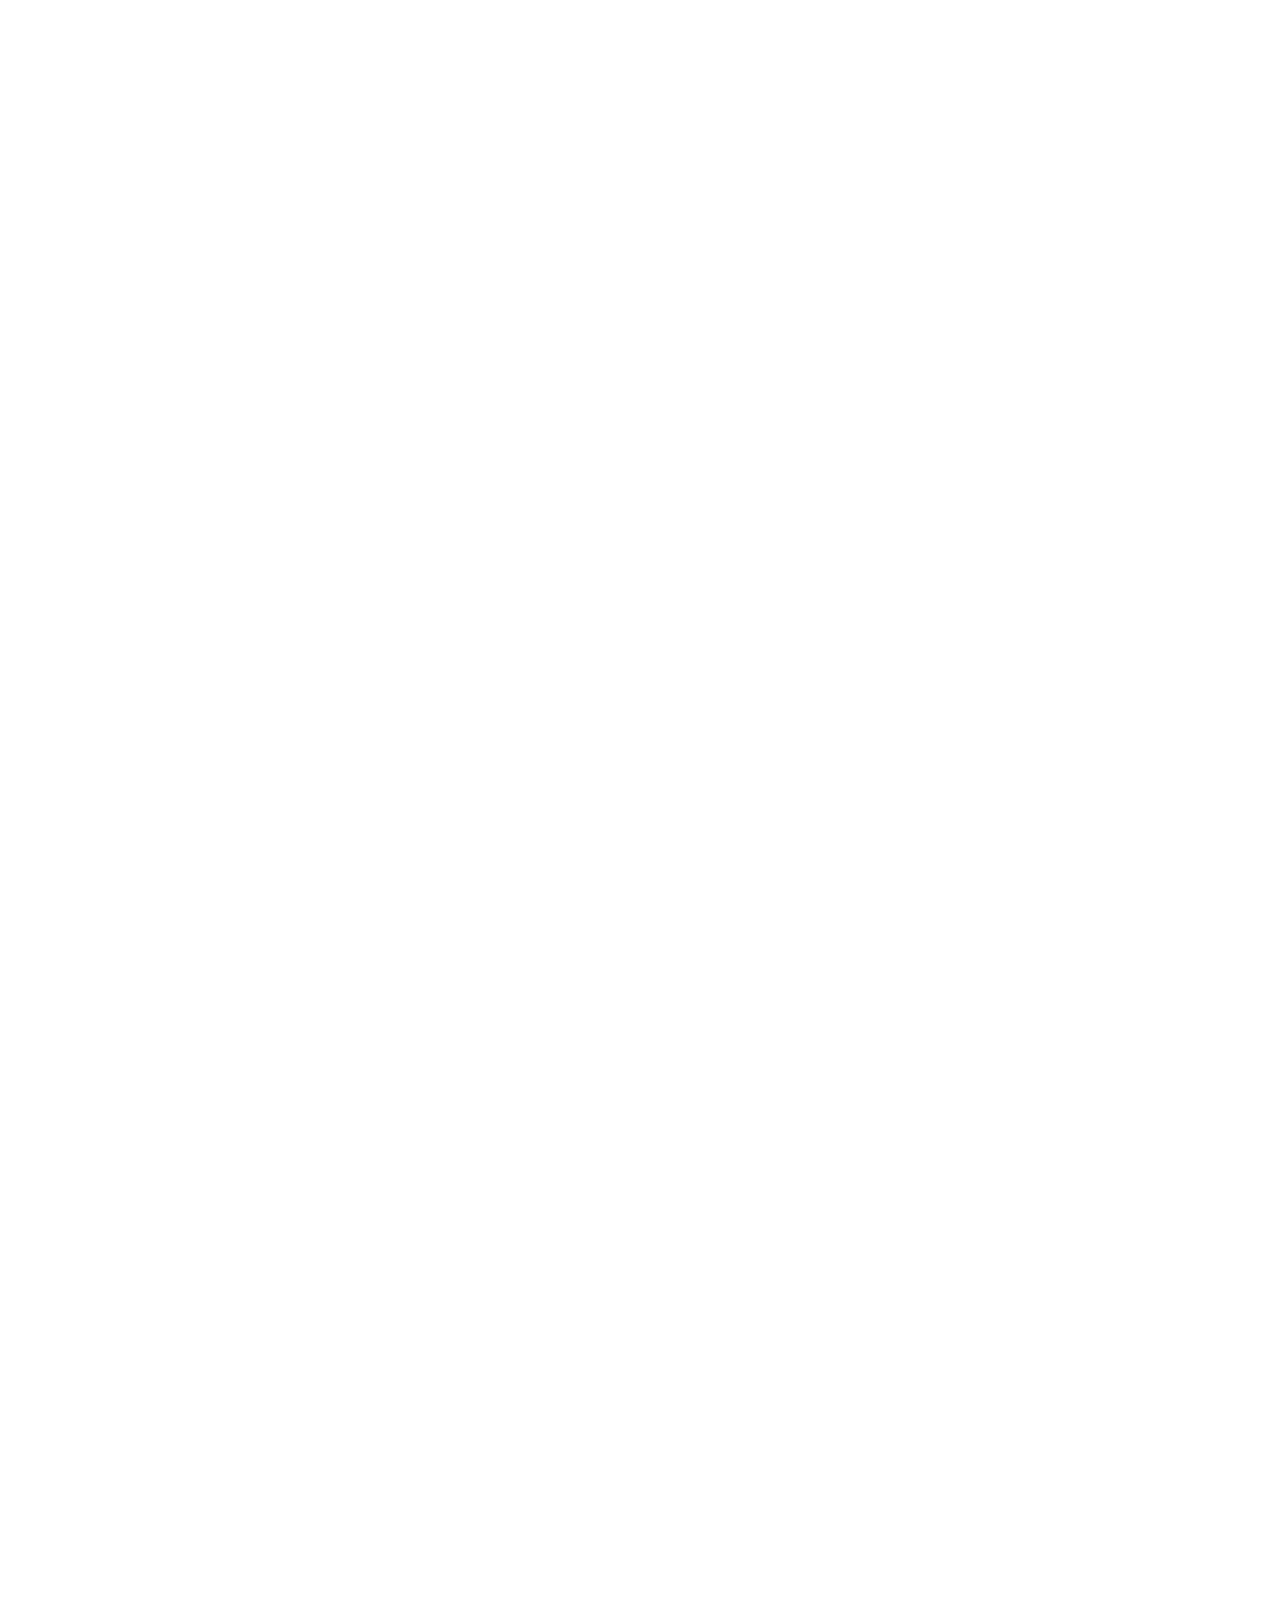
==== index.html @ 5027ab19 "Promise" ====
<!DOCTYPE html>
<html lang="en">

<head>
    <meta charset="UTF-8">
    <meta http-equiv="X-UA-Compatible" content="IE=edge">
    <!-- <meta name="viewport" content="width=device-width, initial-scale=1.0"> -->
    <title>Javascript</title>
    <link rel="stylesheet" href="https://cdnjs.cloudflare.com/ajax/libs/font-awesome/4.7.0/css/font-awesome.min.css"
        integrity="sha512-SfTiTlX6kk+qitfevl/7LibUOeJWlt9rbyDn92a1DqWOw9vWG2MFoays0sgObmWazO5BQPiFucnnEAjpAB+/Sw=="
        crossorigin="anonymous" />
    <link rel="stylesheet" href="./css/reset.css">
    <link rel="stylesheet" href="./css/app.css">
</head>

<body>

    <!-- <script src="./asynchronous/execution-content.js"></script> -->
    <!-- <script src="./asynchronous/call-stack.js"></script> -->
    <!-- <script src="./asynchronous/event-loop.js"></script> -->
    <!-- <script src="./asynchronous/callback-hell.js"></script> -->
    <script src="./asynchronous/promise.js"></script>

</body>

</html>
---- css/app.css ----
html {
    box-sizing: border-box;
}
* {
    margin: 0;
    padding: 0;
}
*,
*:before,
*:after {
    box-sizing: border-box;
}
input,
textarea,
select,
button {
    outline: none;
}
input {
    line-height: normal;
}
label,
button {
    cursor: pointer;
}
a {
    text-decoration: none;
}
img {
    display: block;
    max-width: 100%;
}
*,
*:before,
*:after {
    box-sizing: border-box;
}
/* using rem unit */
html {
    font-size: 62.5%;
}
a {
    text-decoration: none;
}
img {
    display: block;
    max-width: 100%;
}
input,
button,
body {
    font-family: "Poppins", sans-serif;
    font-size: 16px;
    line-height: 1;
}
.menu {
    width: 300px;
    position: fixed;
    top: 0;
    right: 0;
    bottom: 0;
    box-shadow: rgba(100, 100, 111, 0.2) 0px 7px 29px 0px;
    list-style: none;
    transform: translateX(100%);
    transition: transform 0.25s linear;
}
.menu.is-show {
    transform: translateX(0);
}
.menu-link {
    display: block;
    padding: 20px 15px;
    color: #333;
    border-bottom: 1px solid #eee;
}

.boxed {
    width: 200px;
    height: 200px;
    background-color: #ffa400;
    overflow: auto;
}
.boxed-content {
    height: 600px;
    width: 600px;
}

.button {
    padding: 20px;
    color: white;
    background-color: #ffa400;
    border: 0;
    margin: 50px auto;
    width: 300px;
    display: block;
    font-family: sans-serif;
}

body {
    font-family: sans-serif;
    font-size: 16px;
    line-height: 1;
    height: 500vh;
}

.form-login input {
    padding: 15px;
    border: 1px solid #ccc;
    font-size: 15px;
    font-family: sans-serif;
    width: 100%;
    margin-bottom: 40px;
    display: block;
}
.form-login {
    width: 500px;
    margin: 50px auto;
    background-color: white;
    padding: 20px;
    box-shadow: rgba(100, 100, 111, 0.2) 0px 7px 29px 0px;
    border-radius: 20px;
}
.form-login button {
    padding: 15px;
    display: block;
    color: white;
    background-color: #2979ff;
    border: 0;
    font-size: 18px;
    width: 100%;
}
/* todo */
.todo {
    padding: 25px;
    margin: 25px auto;
    max-width: 600px;
}
.todo-form {
    width: 100%;
    display: flex;
}
.todo-submit {
    padding: 15px;
    border: 0;
    background-color: #2979ff;
    color: white;
    border-radius: 0 10px 10px 0;
    flex-shrink: 0;
}
.todo-input {
    width: 100%;
    border: 1px solid #eee;
    padding: 15px;
    border-radius: 10px 0 0 10px;
}
.todo-item {
    margin-top: 15px;
    display: flex;
    align-items: center;
    padding: 15px 0;
}
.todo-text {
    flex: 1;
    font-weight: 300;
    color: #333;
    display: inline-block;
    padding-right: 20px;
    white-space: nowrap;
    max-width: 100%;
    overflow: hidden;
    text-overflow: ellipsis;
    line-height: 1.4;
}
.todo-remove {
    flex-shrink: 0;
    width: 40px;
    height: 40px;
    background-color: #fc5776;
    color: white;
    border-radius: 4px;
    cursor: pointer;
    display: flex;
    justify-content: center;
    align-items: center;
}
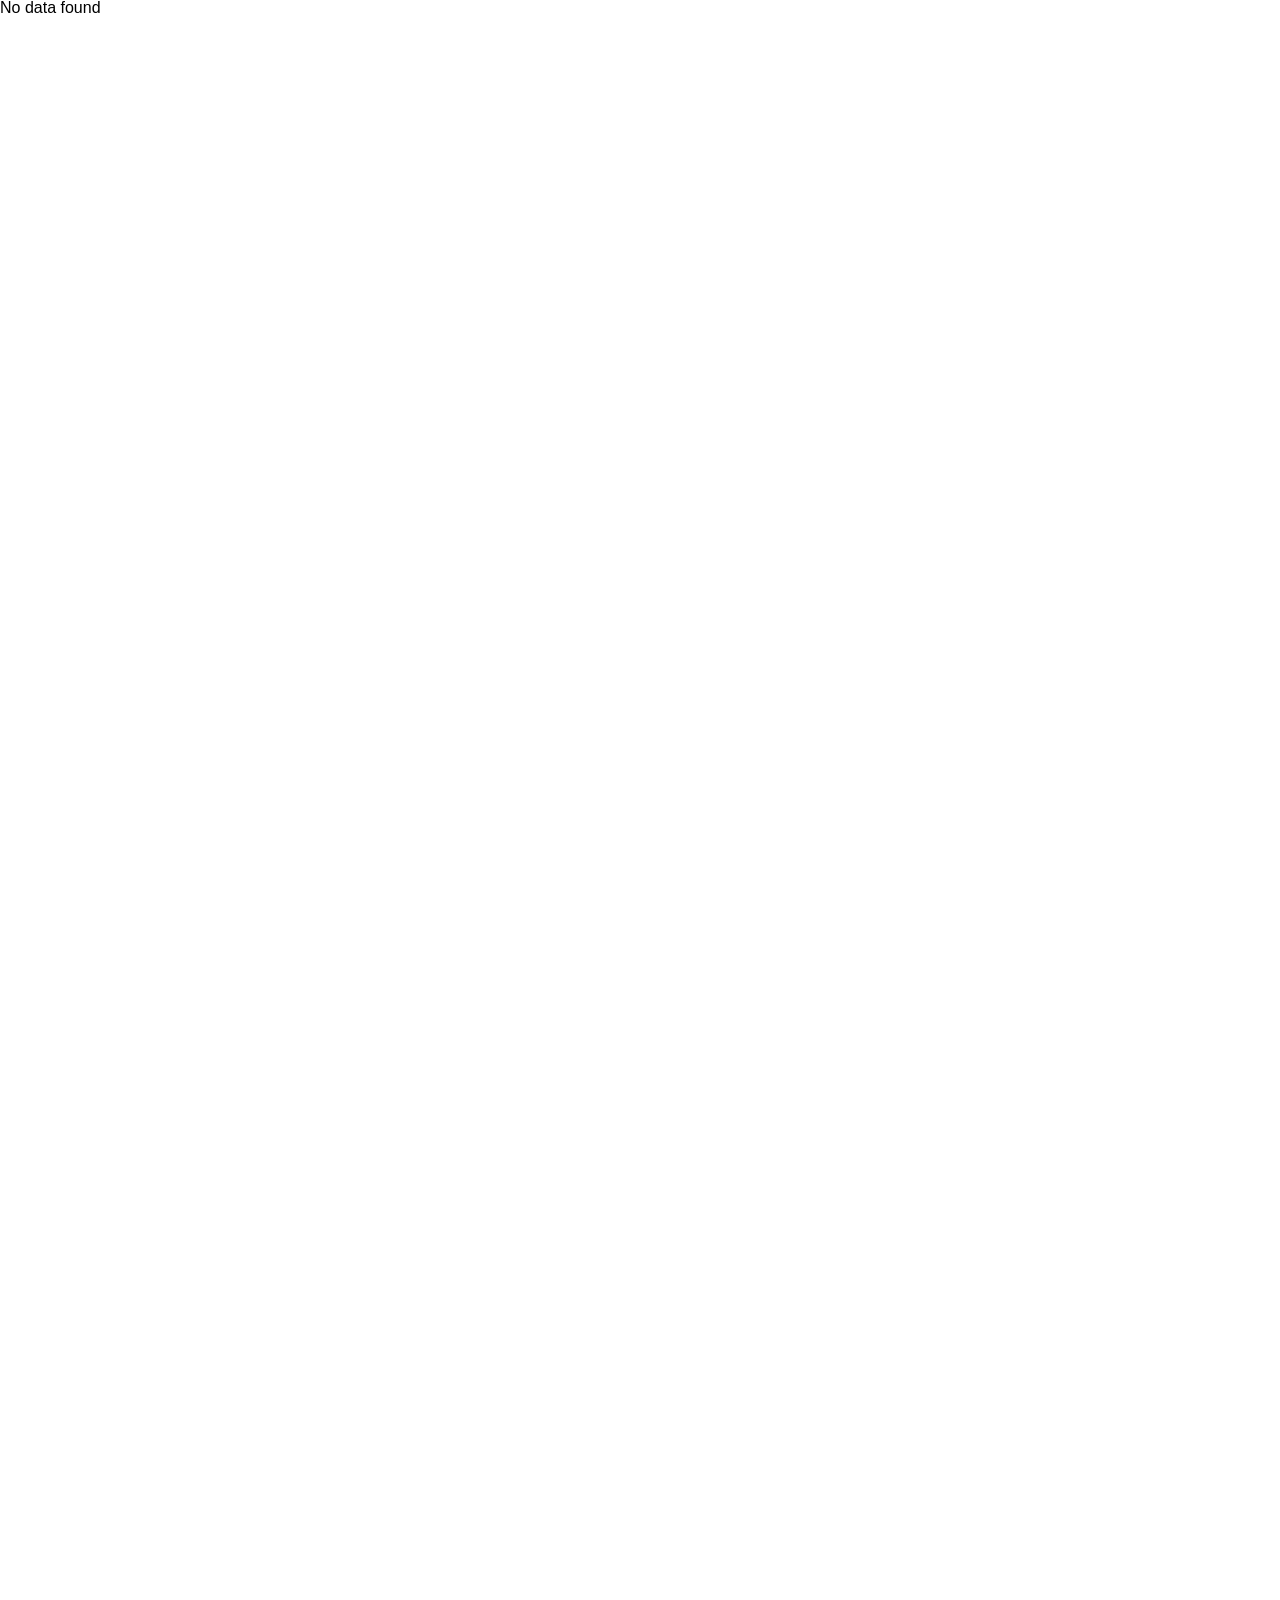
==== commit 48c009c7: "API" ====
--- a/index.html
+++ b/index.html
@@ -14,12 +14,8 @@
 </head>
 
 <body>
-
-    <!-- <script src="./asynchronous/execution-content.js"></script> -->
-    <!-- <script src="./asynchronous/call-stack.js"></script> -->
-    <!-- <script src="./asynchronous/event-loop.js"></script> -->
-    <!-- <script src="./asynchronous/callback-hell.js"></script> -->
-    <script src="./asynchronous/promise.js"></script>
+    <div class="username"></div>
+    <script src="./api/api.js"></script>
 
 </body>
 
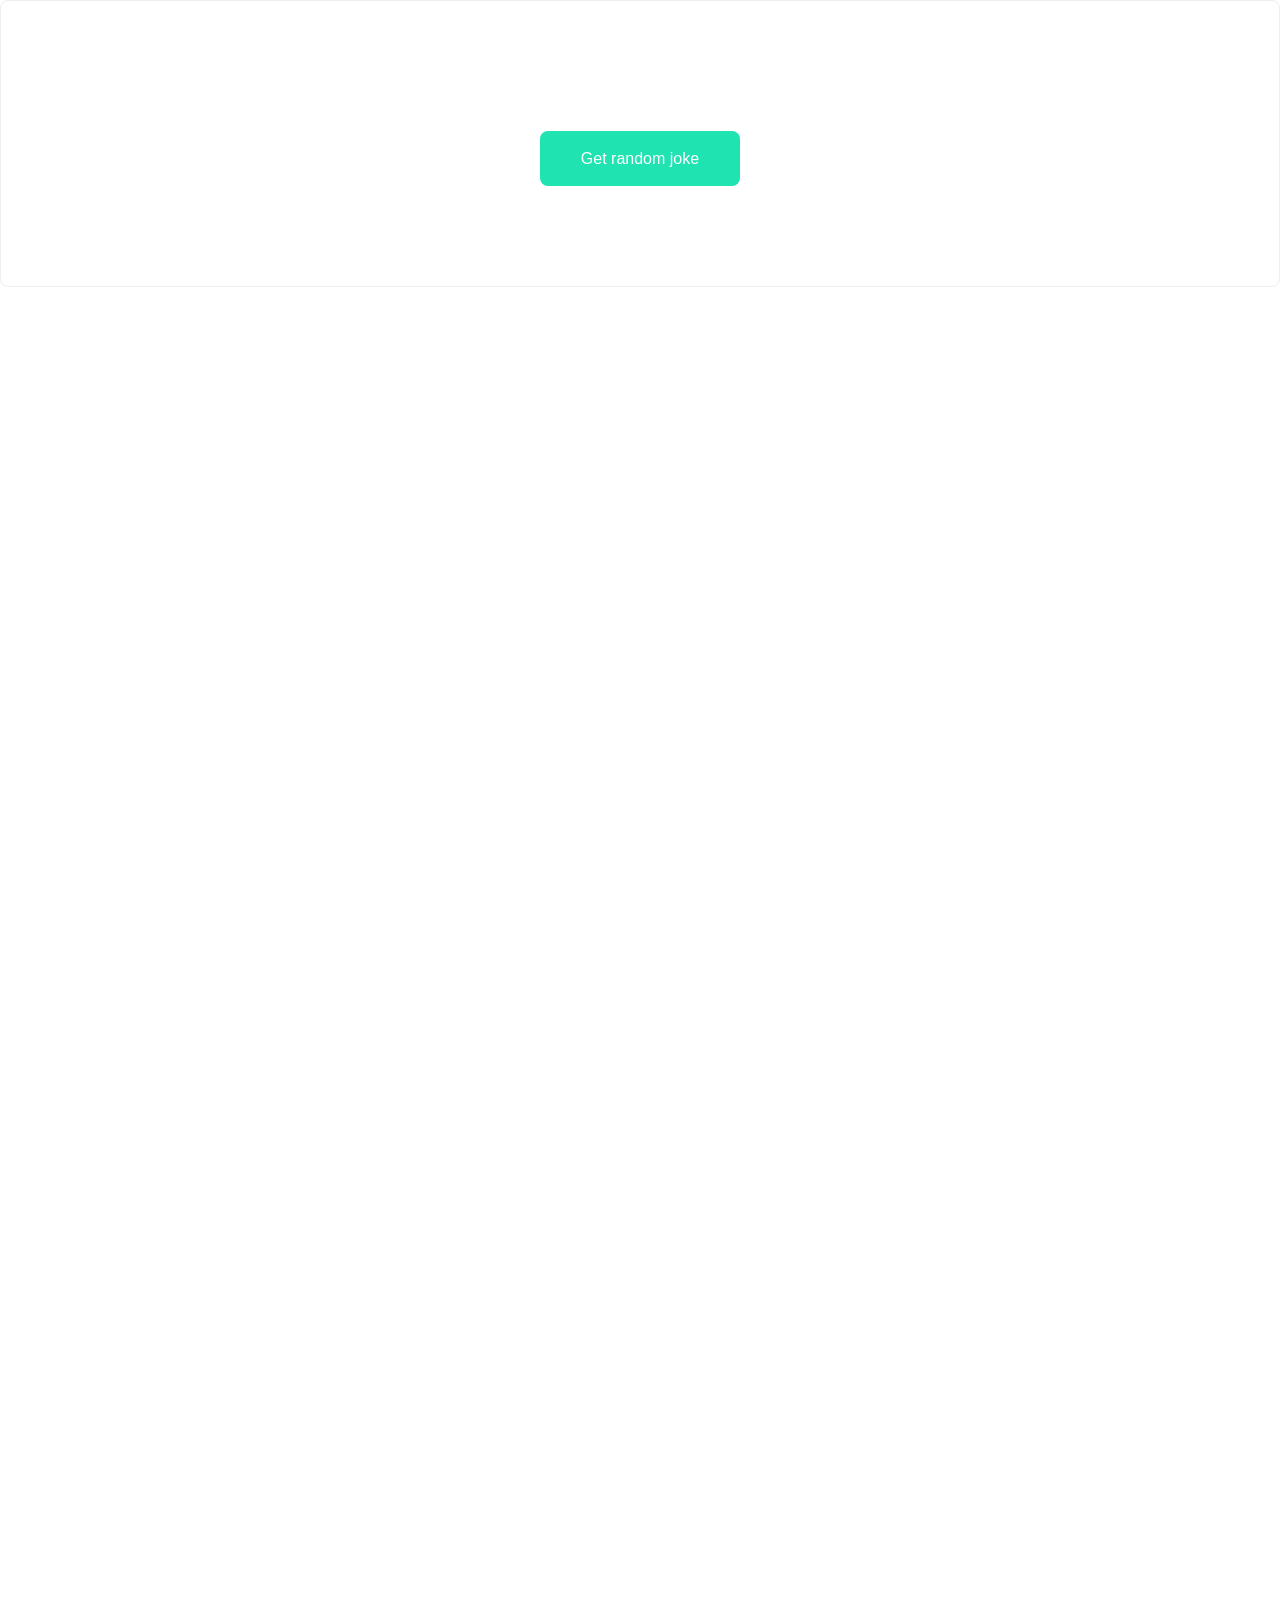
==== commit dd143384: "Bài tập API DadJoke" ====
--- a/index.html
+++ b/index.html
@@ -14,8 +14,14 @@
 </head>
 
 <body>
-    <div class="username"></div>
-    <script src="./api/api.js"></script>
+    <div class="joke">
+        <h1 class="joke-heading"></h1>
+        <button class="joke-button">
+            <div class="loader"></div>
+            <span>Get random joke</span>
+        </button>
+    </div>
+    <script src="./api/joke.js"></script>
 
 </body>
 
--- a/css/app.css
+++ b/css/app.css
@@ -183,3 +183,60 @@
     justify-content: center;
     align-items: center;
 }
+/* DadJoke  */
+.joke {
+    display: flex;
+    flex-direction: column;
+    justify-content: center;
+    align-items: center;
+    padding: 100px 50px;
+    border-radius: 8px;
+    border: 1px solid #eee;
+}
+.joke-heading {
+    font-size: 30px;
+    font-weight: 500;
+    line-height: 1.5;
+    margin-bottom: 30px;
+    text-align: center;
+}
+.joke-button {
+    border: 0;
+    outline: none;
+    display: block;
+    padding: 0px 30px;
+    border-radius: 8px;
+    color: white;
+    background-color: #20e3b2;
+    height: 55px;
+    width: 100%;
+    max-width: 200px;
+}
+.loader {
+    width: 20px;
+    height: 20px;
+    border: 3px solid white;
+    border-left: 3px solid transparent;
+    border-radius: 50%;
+    position: absolute;
+    top: 50%;
+    left: 50%;
+    transform: translate(-50%, -50%);
+    animation: spin 1s infinite linear forwards;
+    display: none;
+}
+@keyframes spin {
+    to {
+        transform: translate(-50%, -50%) rotate(360deg);
+    }
+}
+.joke.is-loading .joke-button {
+    opacity: 0.5;
+    pointer-events: none;
+}
+.joke.is-loading .joke-button .loader {
+    display: block;
+}
+.joke.is-loading .joke-button span {
+    display: none;
+}
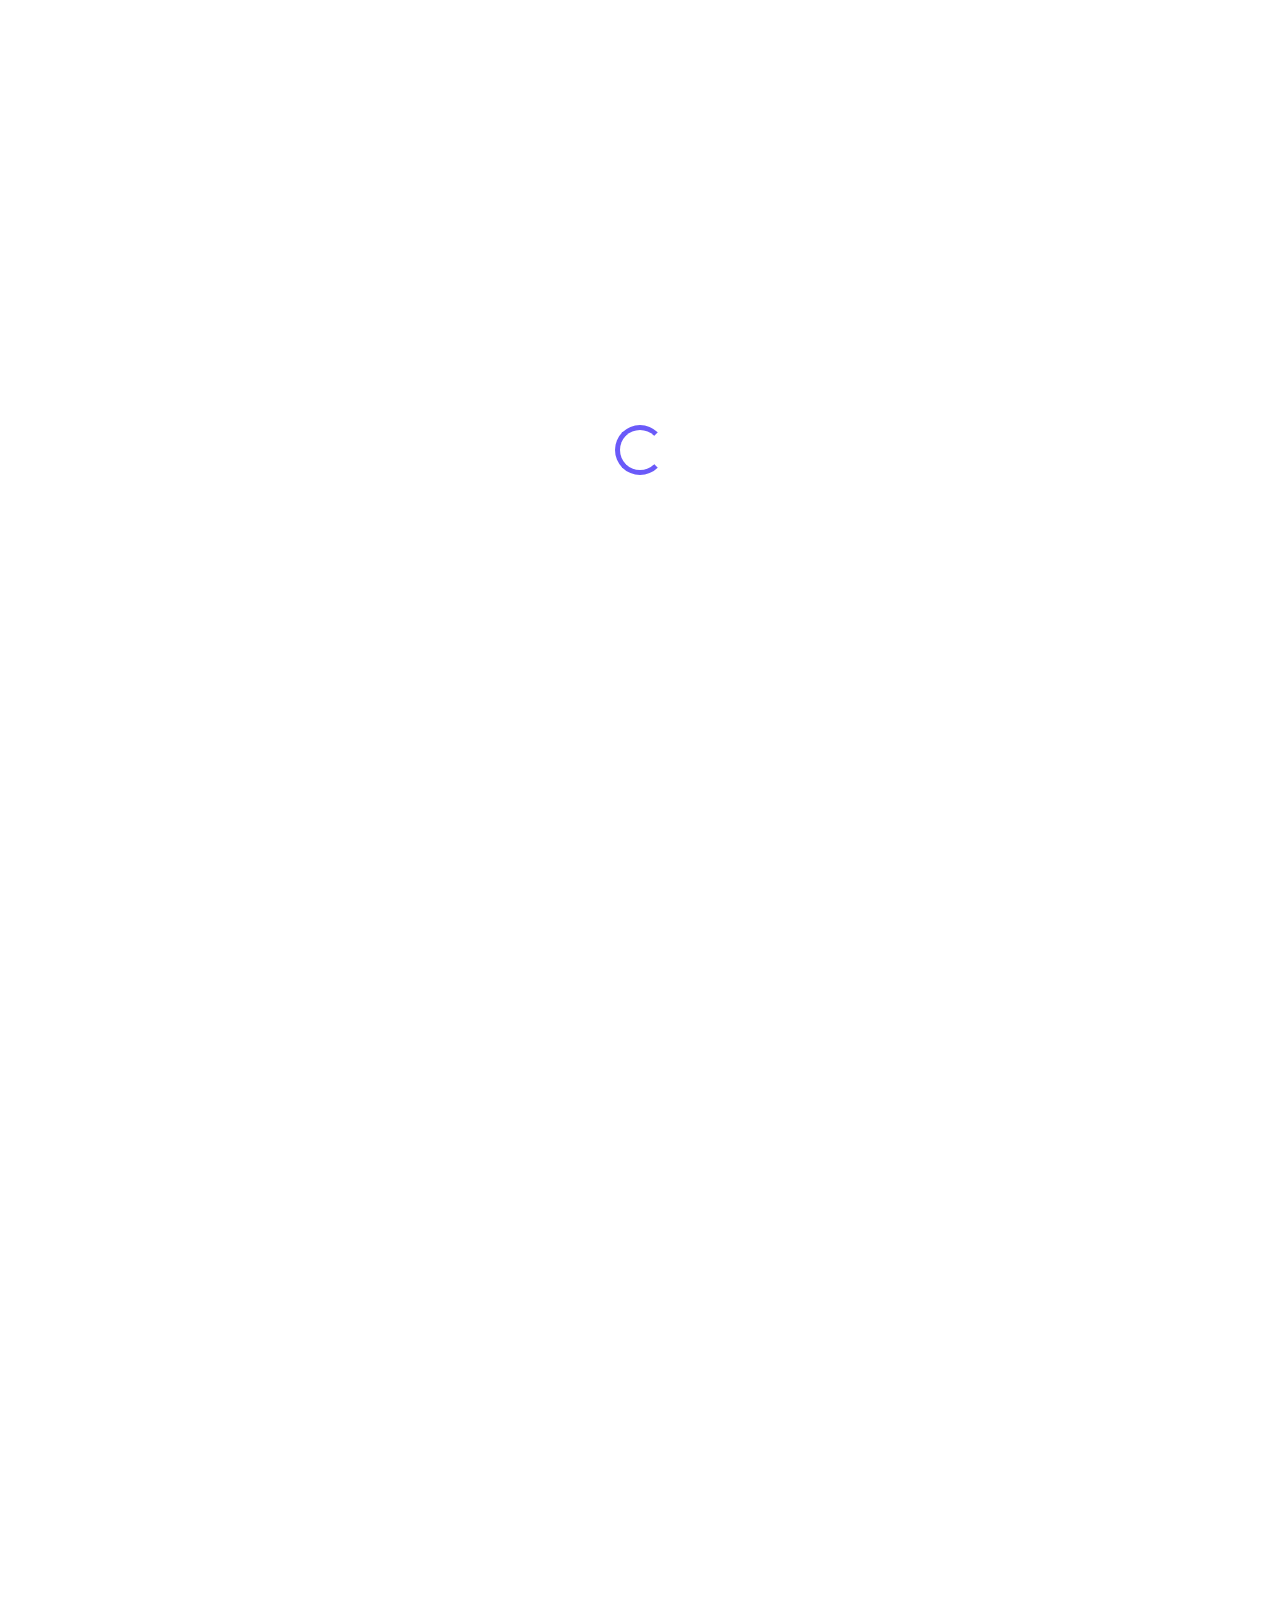
==== commit d179f2a2: "Bài tập API Picsum Photos" ====
--- a/index.html
+++ b/index.html
@@ -14,14 +14,14 @@
 </head>
 
 <body>
-    <div class="joke">
-        <h1 class="joke-heading"></h1>
-        <button class="joke-button">
-            <div class="loader"></div>
-            <span>Get random joke</span>
-        </button>
+    <div class="images">
+        <!-- <div class="image-item">
+            <img src="https://source.unsplash.com/random" alt="">
+        </div> -->
+        <div class="image-loader"></div>
     </div>
-    <script src="./api/joke.js"></script>
+    <button class="load-more">Load more</button>
+    <script src="./api/picsum.js"></script>
 
 </body>
 
--- a/css/app.css
+++ b/css/app.css
@@ -240,3 +240,44 @@
 .joke.is-loading .joke-button span {
     display: none;
 }
+/* picsum */
+.images {
+    padding: 50px;
+    display: grid;
+    grid-template-columns: repeat(4, 1fr);
+    grid-gap: 25px;
+}
+.image-item {
+    height: 220px;
+    padding: 10px;
+    border-radius: 10px;
+    background-color: white;
+    border: 1px solid #eee;
+}
+.image-item img {
+    width: 100%;
+    height: 100%;
+    object-fit: cover;
+}
+.load-more {
+    display: block;
+    width: max-content;
+    padding: 15px 30px;
+    border-radius: 4px;
+    color: white;
+    background-color: #6a5af9;
+    border: 0;
+    margin: 25px auto;
+}
+.image-loader {
+    position: fixed;
+    top: 50%;
+    left: 50%;
+    transform: translate(-50%, -50%);
+    animation: spin 1s infinite linear forwards;
+    width: 50px;
+    height: 50px;
+    border: 5px solid #6a5af9;
+    border-right: 5px solid transparent;
+    border-radius: 50%;
+}
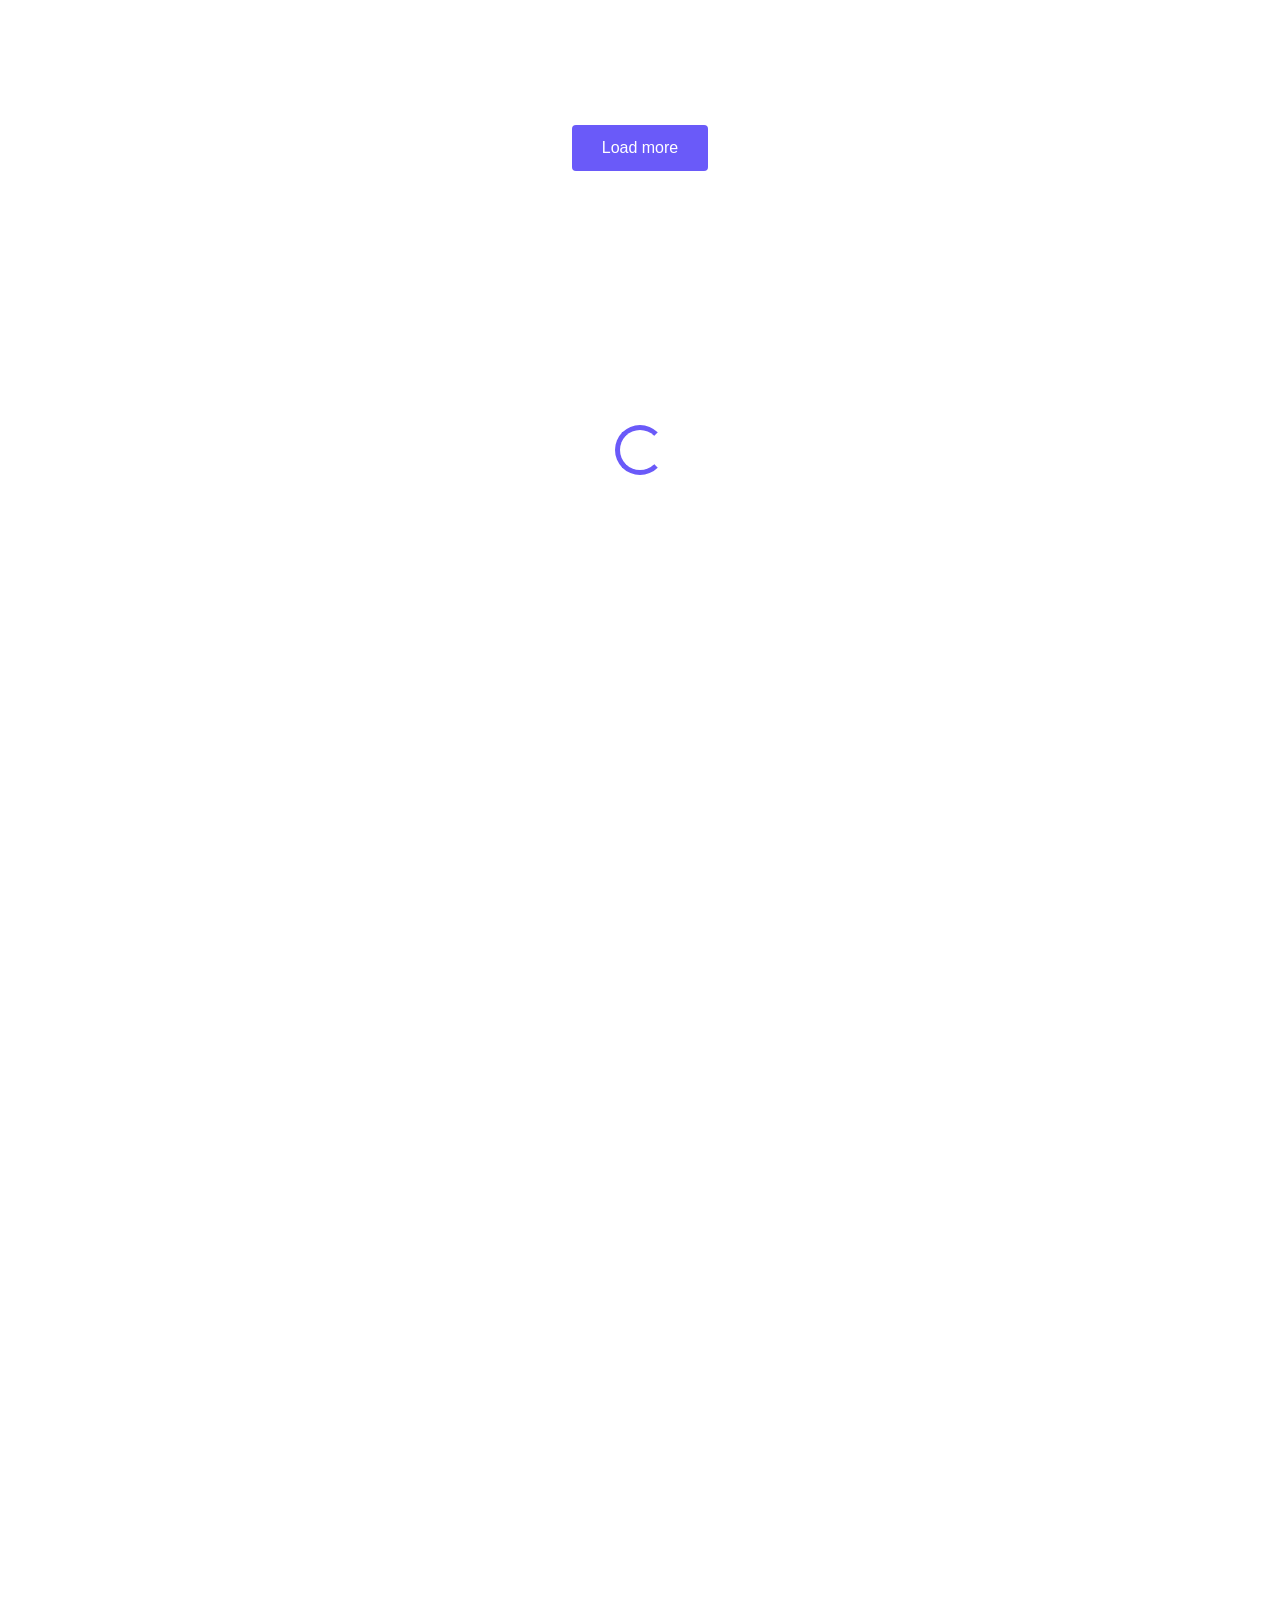
==== commit 7c0f887b: "Cors" ====
--- a/index.html
+++ b/index.html
@@ -21,7 +21,8 @@
         <div class="image-loader"></div>
     </div>
     <button class="load-more">Load more</button>
-    <script src="./api/picsum.js"></script>
+    <!-- <script src="./api/picsum.js"></script> -->
+    <script src="./api/knowledge.js"></script>
 
 </body>
 
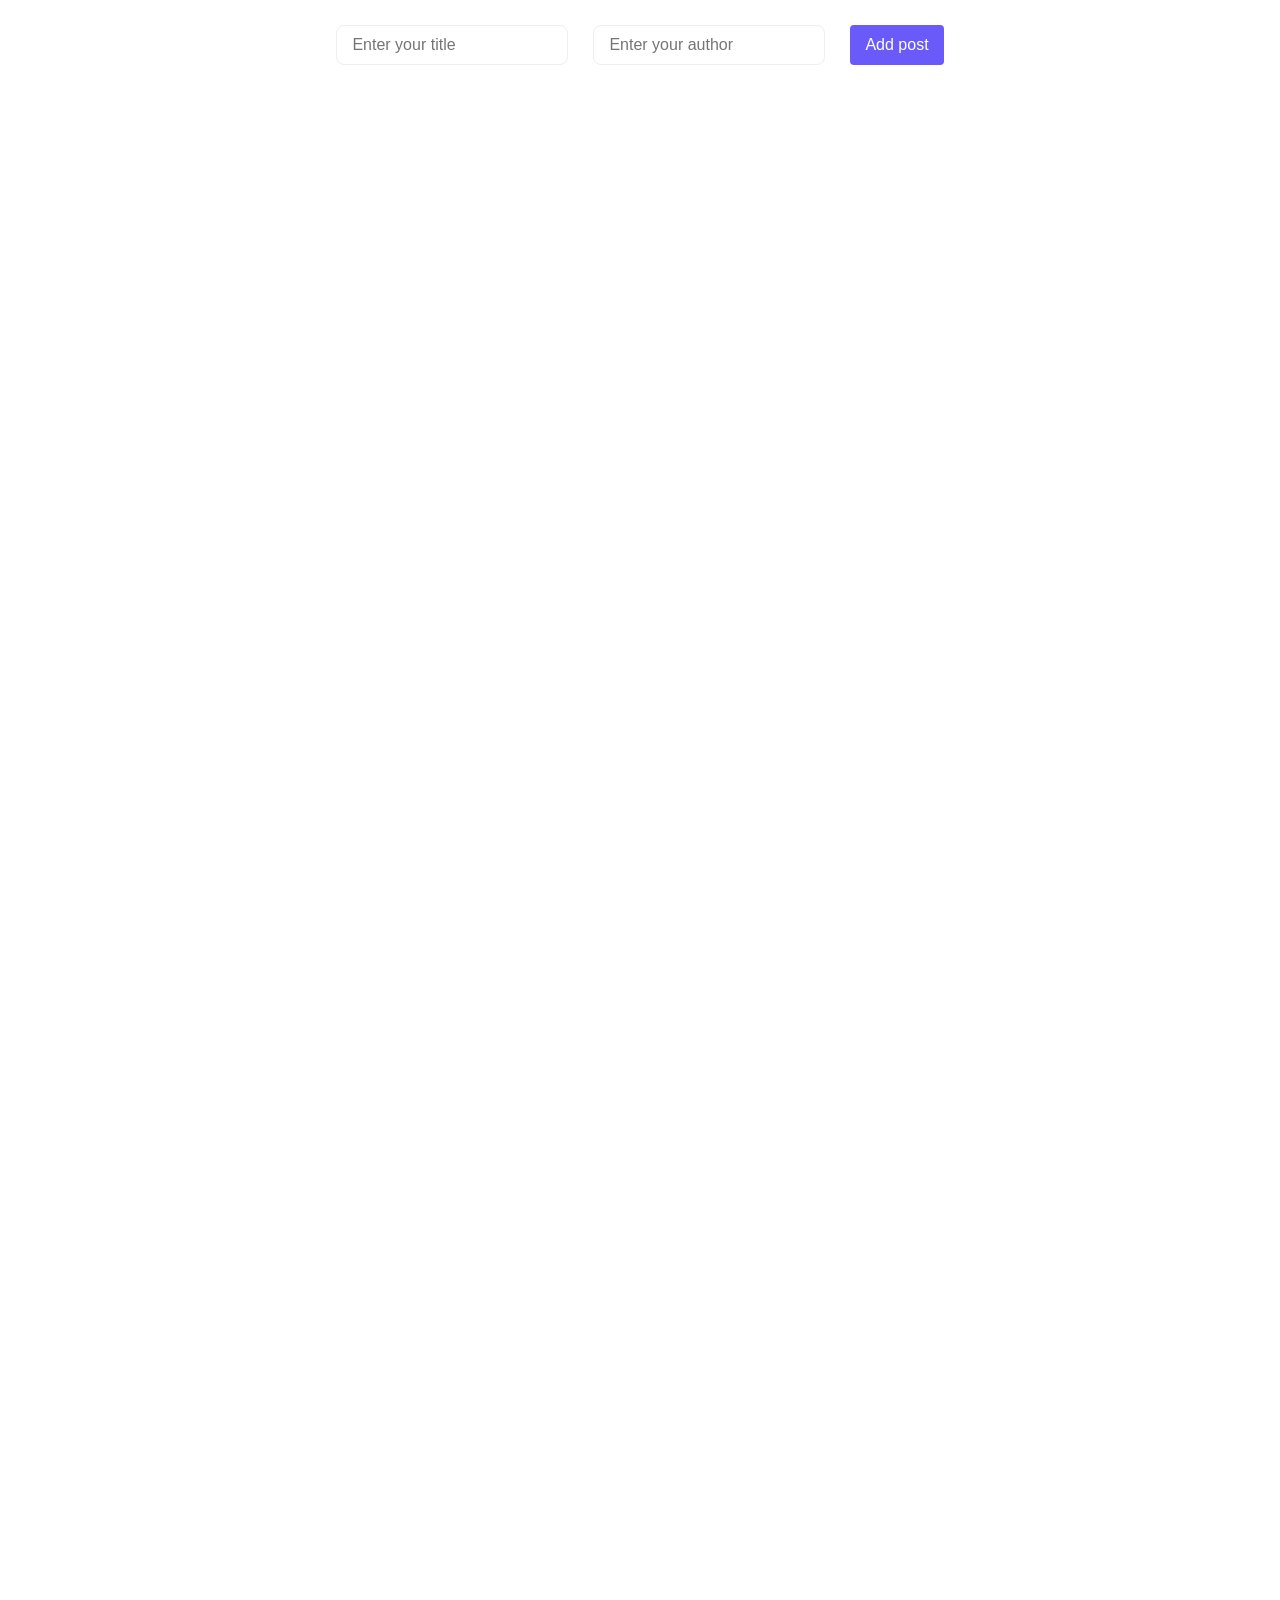
==== commit ed61ae0d: "Giới thiệu Json Server" ====
--- a/index.html
+++ b/index.html
@@ -14,15 +14,12 @@
 </head>
 
 <body>
-    <div class="images">
-        <!-- <div class="image-item">
-            <img src="https://source.unsplash.com/random" alt="">
-        </div> -->
-        <div class="image-loader"></div>
-    </div>
-    <button class="load-more">Load more</button>
-    <!-- <script src="./api/picsum.js"></script> -->
-    <script src="./api/knowledge.js"></script>
+    <form action="" class="form-post" method="post">
+        <input type="text" name="title" id="" placeholder="Enter your title">
+        <input type="text" name="author" id="" placeholder="Enter your author">
+        <button type="submit">Add post</button>
+    </form>
+    <script src="./api/placeholder.js"></script>
 
 </body>
 
--- a/css/app.css
+++ b/css/app.css
@@ -281,3 +281,23 @@
     border-right: 5px solid transparent;
     border-radius: 50%;
 }
+/* JSON placeholder */
+.form-post {
+    display: flex;
+    justify-content: center;
+    gap: 0 25px;
+    margin: 25px auto;
+}
+.form-post input {
+    padding: 10px 15px;
+    border: 1px solid #eee;
+    border-radius: 8px;
+}
+.form-post button {
+    background-color: #6a5af9;
+    color: white;
+    border: 0;
+    outline: none;
+    padding: 10px 15px;
+    border-radius: 4px;
+}
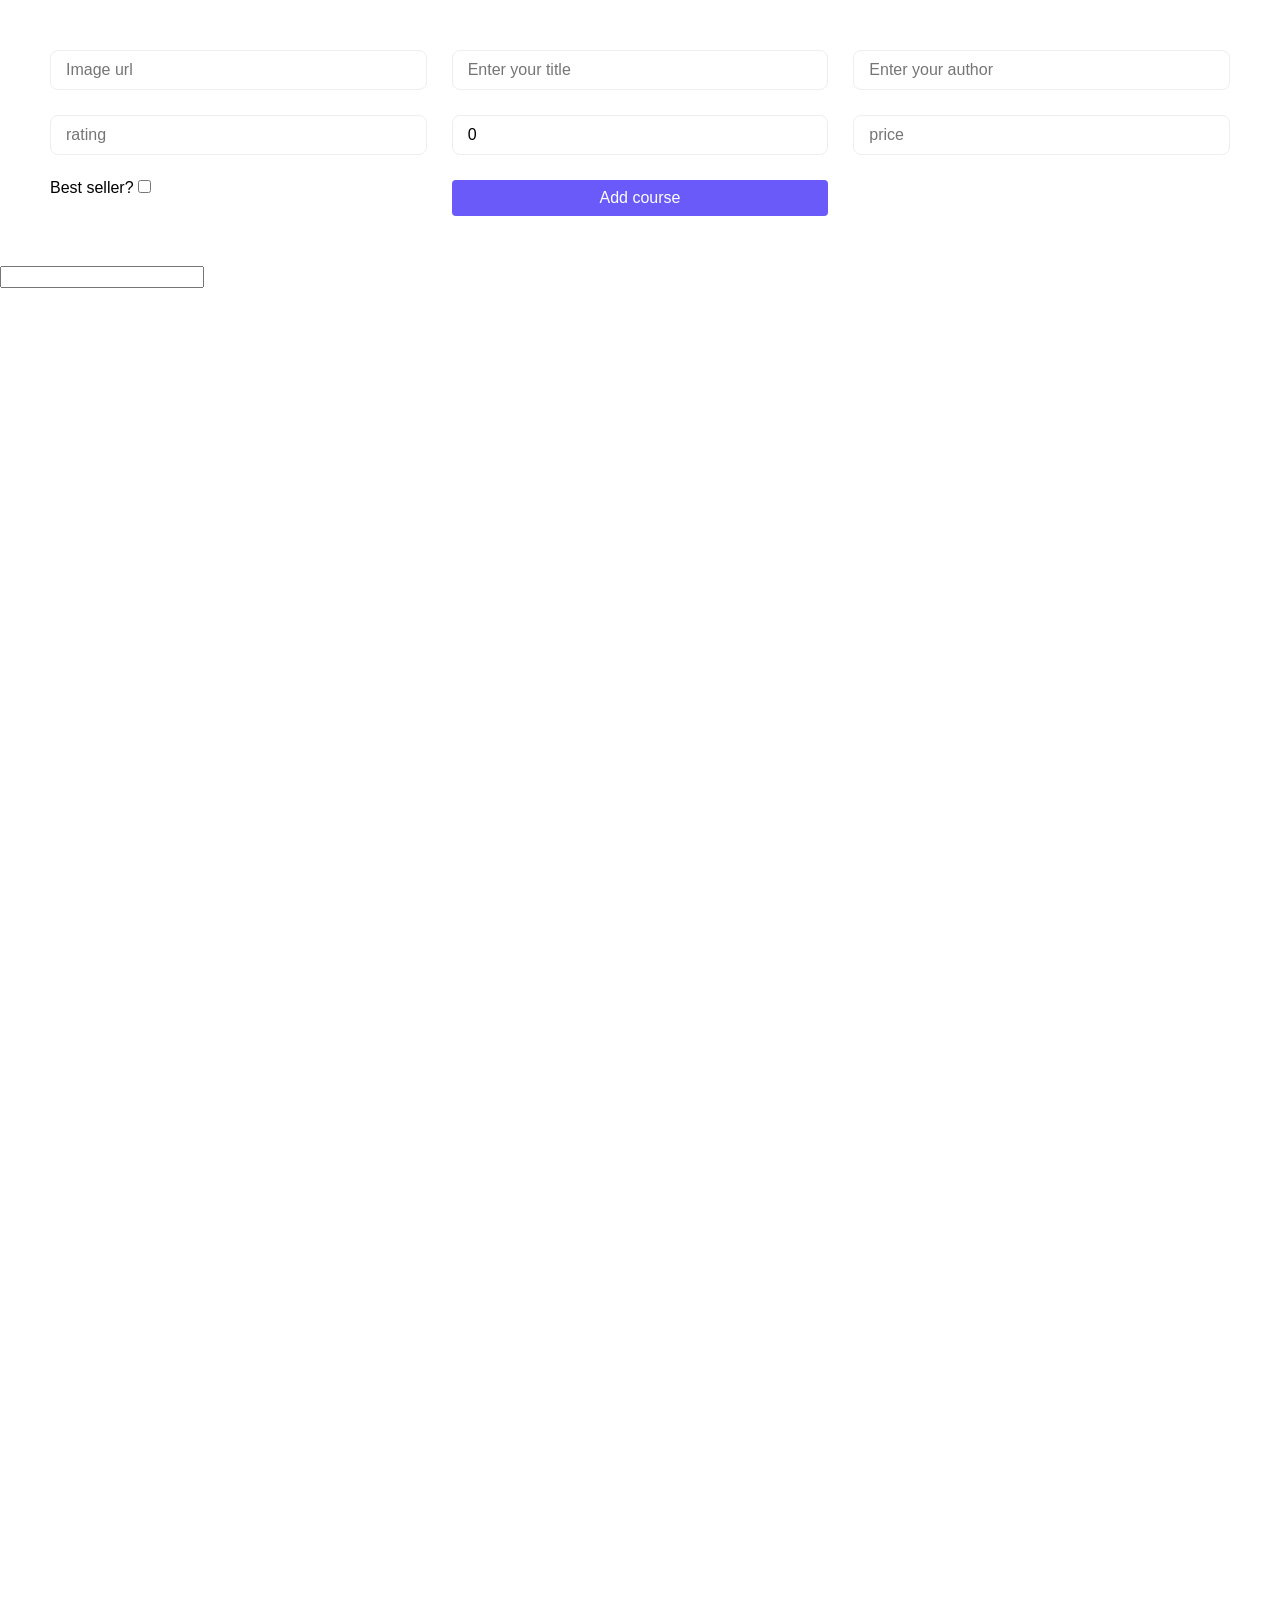
==== commit 694296ab: "Thực hành bài tập khóa học với Json Server" ====
--- a/index.html
+++ b/index.html
@@ -15,10 +15,36 @@
 
 <body>
     <form action="" class="form-post" method="post">
-        <input type="text" name="title" id="" placeholder="Enter your title">
-        <input type="text" name="author" id="" placeholder="Enter your author">
-        <button type="submit">Add post</button>
+        <input type="text" name="image" placeholder="Image url" required>
+        <input type="text" name="title" placeholder="Enter your title" required>
+        <input type="text" name="author" placeholder="Enter your author" required>
+        <input type="text" name="rating" placeholder="rating" min="1" max="5" required>
+        <input type="number" name="buyAmount" placeholder="buyAmount" value="0">
+        <input type="text" name="price" placeholder="price" min="1" required>
+        <div>
+            <label for="best-seller">Best seller?</label>
+            <input type="checkbox" name="bestSeller" id="best-seller">
+        </div>
+        <button type="submit" class="form-submit">Add course</button>
     </form>
+    <input type="text" class="filter" name="filter">
+
+    <div class="course-list">
+        <!-- <div class="course-item">
+            <div class="course-image">
+                <img src="https://source.unsplash.com/random" alt="">
+            </div>
+            <div class="course-content">
+                <h3 class="course-title">Lorem ipsum dolor sit amet consectetur adipisicing elit</h3>
+                <div class="course-author">Su</div>
+                <div class="course-meta">
+                    <div class="course-rating">5</div>
+                    <div class="course-enroll">1000</div>
+                </div>
+                <div class="course-best-seller">Best seller</div>
+            </div>
+        </div> -->
+    </div>
     <script src="./api/placeholder.js"></script>
 
 </body>
--- a/css/app.css
+++ b/css/app.css
@@ -282,7 +282,7 @@
     border-radius: 50%;
 }
 /* JSON placeholder */
-.form-post {
+/* .form-post {
     display: flex;
     justify-content: center;
     gap: 0 25px;
@@ -300,4 +300,84 @@
     outline: none;
     padding: 10px 15px;
     border-radius: 4px;
-}
+} */
+/* Course JSON Server */
+.form-post {
+    display: grid;
+    grid-template-columns: 1fr 1fr 1fr;
+    gap: 25px;
+    padding: 50px;
+}
+.form-post input {
+    padding: 10px 15px;
+    border: 1px solid #eee;
+    border-radius: 8px;
+}
+.form-post button {
+    background-color: #6a5af9;
+    color: white;
+    border: 0;
+    outline: none;
+    padding: 10px 15px;
+    border-radius: 4px;
+}
+.course-list {
+    display: grid;
+    grid-template-columns: repeat(4, 1fr);
+    grid-gap: 25px;
+    padding: 25px;
+}
+.course-image {
+    height: 300px;
+    position: relative;
+}
+.course-remove {
+    display: inline-block;
+    padding: 10px;
+    cursor: pointer;
+    background-color: #ff6651;
+    color: white;
+    border: none;
+    outline: none;
+    position: absolute;
+    right: 10px;
+    top: 10px;
+}
+.course-remove i {
+    pointer-events: none;
+}
+.course-image img {
+    border-radius: 8px;
+    width: 100%;
+    height: 100%;
+    object-fit: cover;
+}
+.course-title {
+    margin-top: 10px;
+    margin-bottom: 10px;
+    line-height: 1.25;
+    font-weight: 500;
+}
+.course-author {
+    font-size: 13px;
+    color: #999;
+    font-weight: 300;
+    margin-bottom: 15px;
+}
+.course-best-seller {
+    display: inline-block;
+    padding: 10px 15px;
+    color: #ff6651;
+    background-color: #ff655113;
+}
+.course-meta {
+    display: flex;
+    align-items: center;
+    margin-bottom: 15px;
+    gap: 0 10px;
+}
+.course-enroll {
+    font-size: 13px;
+    color: #999;
+    font-weight: 300;
+}
